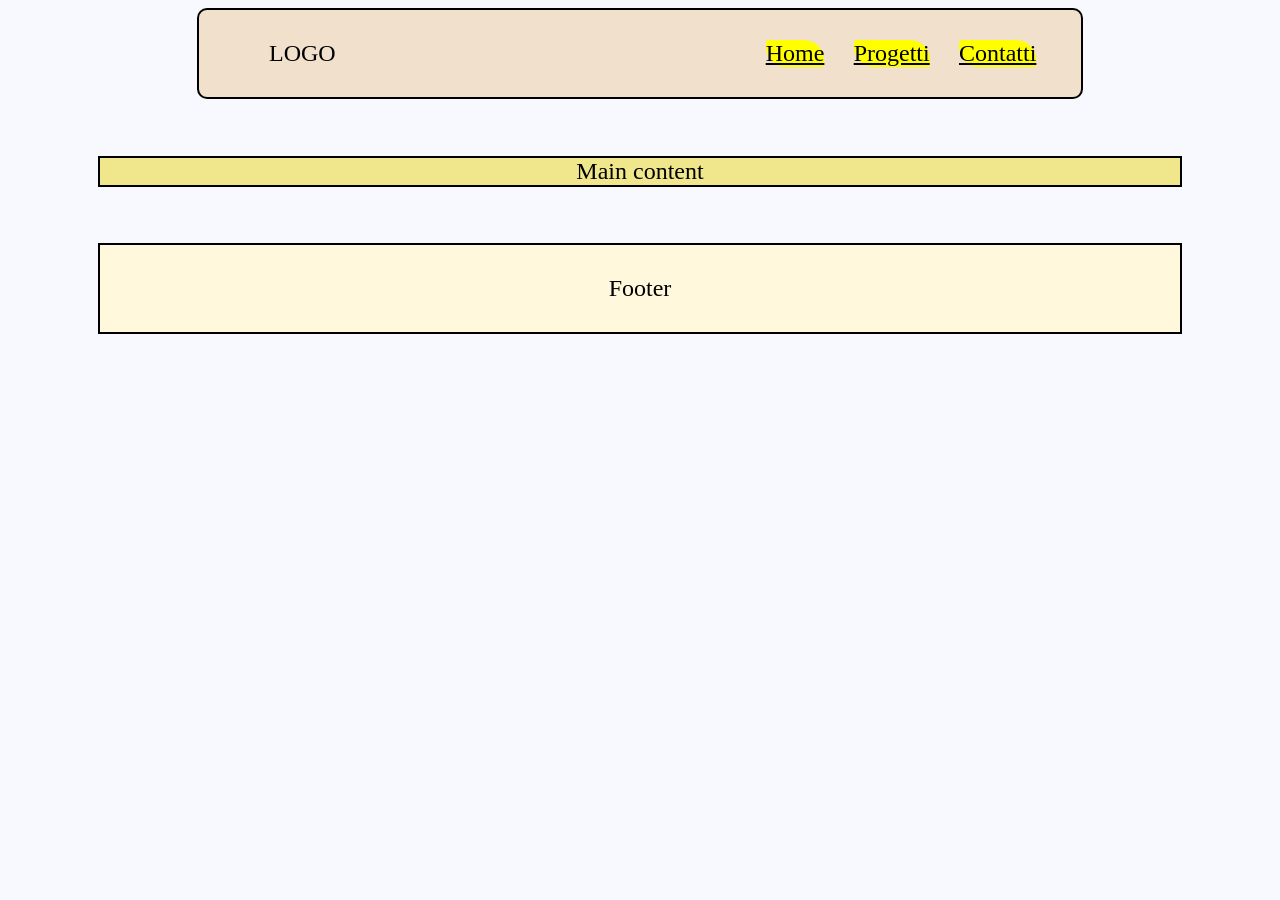
==== index.html @ 3d2bf59b "aggiunto index" ====
<!DOCTYPE html>
<html lang="en">
<head>
    <meta charset="UTF-8">
    <meta http-equiv="X-UA-Compatible" content="IE=edge">
    <meta name="viewport" content="width=device-width, initial-scale=1.0">
    <title>My website</title>
    <link rel="stylesheet" href="homepage.css">
</head>
<body>
 

    <div id="header">
       <div id="logo">LOGO </div>
       <div id="menu-wrapper">
       <a href="#" class="menu-item">Home</a>
        <a href="#" class="menu-item"> Progetti</a>
       <a href="#" class="menu-item">  Contatti</a>
    </div>
</div>
    <div id="main">Main content</div>
    <div id="footer">Footer</div>
    
</body>
</html>
---- homepage.css ----
body {
    text-align: center;
    background-color: ghostwhite;
    font-size: x-large;

 }
 #header {
     background-color: rgb(240, 224, 204);
     border: 2px solid black;
     margin-left: 5cm;
    margin-right: 5cm;
    display: flex;
    justify-content: space-between;
    flex-direction: row;
    padding: 30px;
    border-radius: 10px
    
}
#logo{
    padding-left: 40px;
    
}
.menu-item{
    color: black;
    font-weight: 400;
    background-color: yellow;
    border-radius:3px 20px ;
}
.menu-item:hover{
    background-color: red;
    font-size: 30px;
}

#menu-wrapper{
    min-width: 300px;
    display: flex;
    justify-content: space-around;
}
#contattami {
    padding-right: 40px;
}
 #main {
     background-color: khaki;
     margin-left: 90px;
     margin-top: 1.5cm;
     margin-right: 90px;
     border: 2px solid black;

 }
 #footer {
     background-color: cornsilk;
     border: 2px solid black;
     padding: 30px;
     margin-left: 90px;
     margin-right: 90px;
     margin-top: 1.5cm;
 }
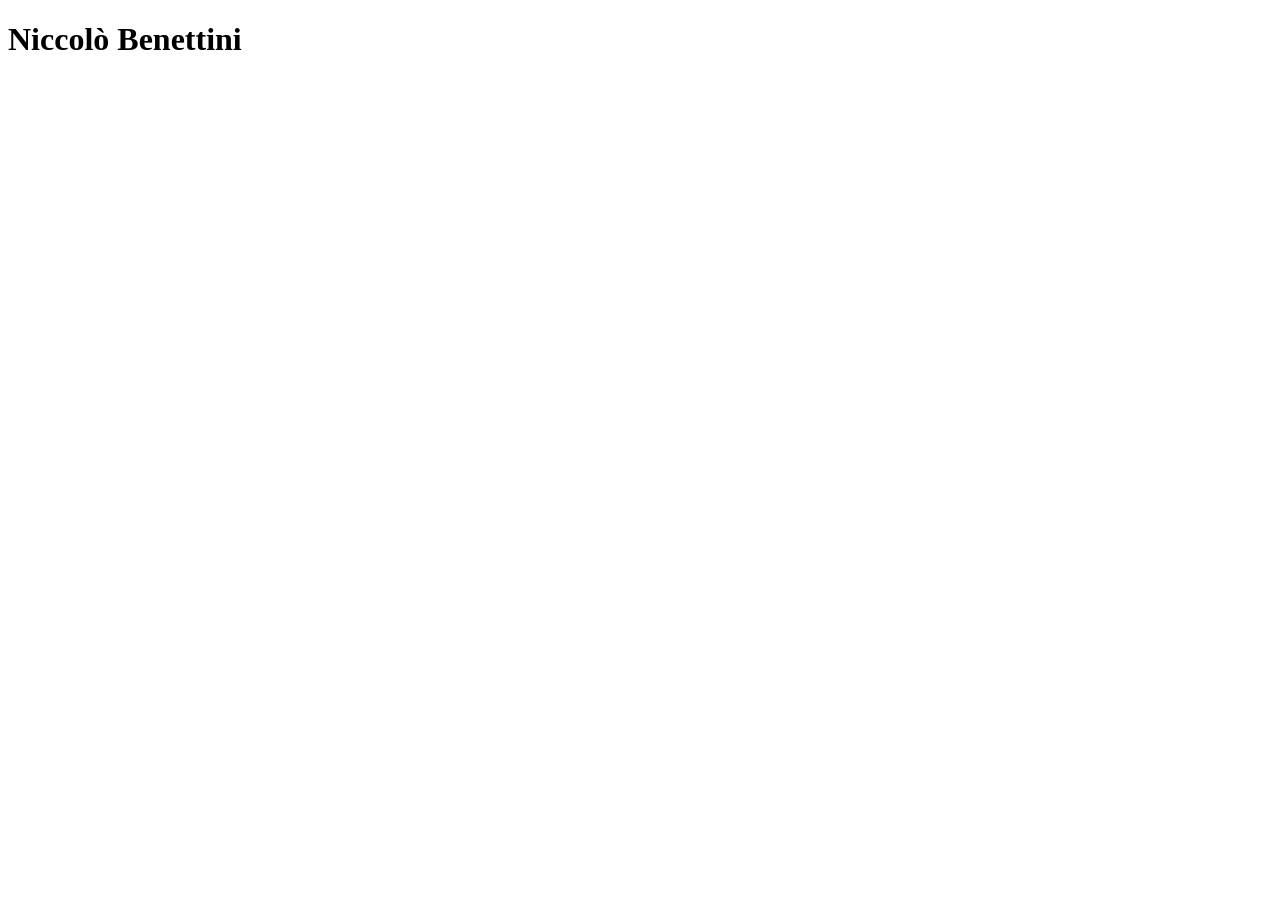
==== commit 2470aec7: "Homepage" ====
--- a/index.html
+++ b/index.html
@@ -4,22 +4,9 @@
     <meta charset="UTF-8">
     <meta http-equiv="X-UA-Compatible" content="IE=edge">
     <meta name="viewport" content="width=device-width, initial-scale=1.0">
-    <title>My website</title>
-    <link rel="stylesheet" href="homepage.css">
+    <title>Document</title>
 </head>
 <body>
- 
-
-    <div id="header">
-       <div id="logo">LOGO </div>
-       <div id="menu-wrapper">
-       <a href="#" class="menu-item">Home</a>
-        <a href="#" class="menu-item"> Progetti</a>
-       <a href="#" class="menu-item">  Contatti</a>
-    </div>
-</div>
-    <div id="main">Main content</div>
-    <div id="footer">Footer</div>
-    
+    <h1>Niccolò Benettini</h1>
 </body>
 </html>
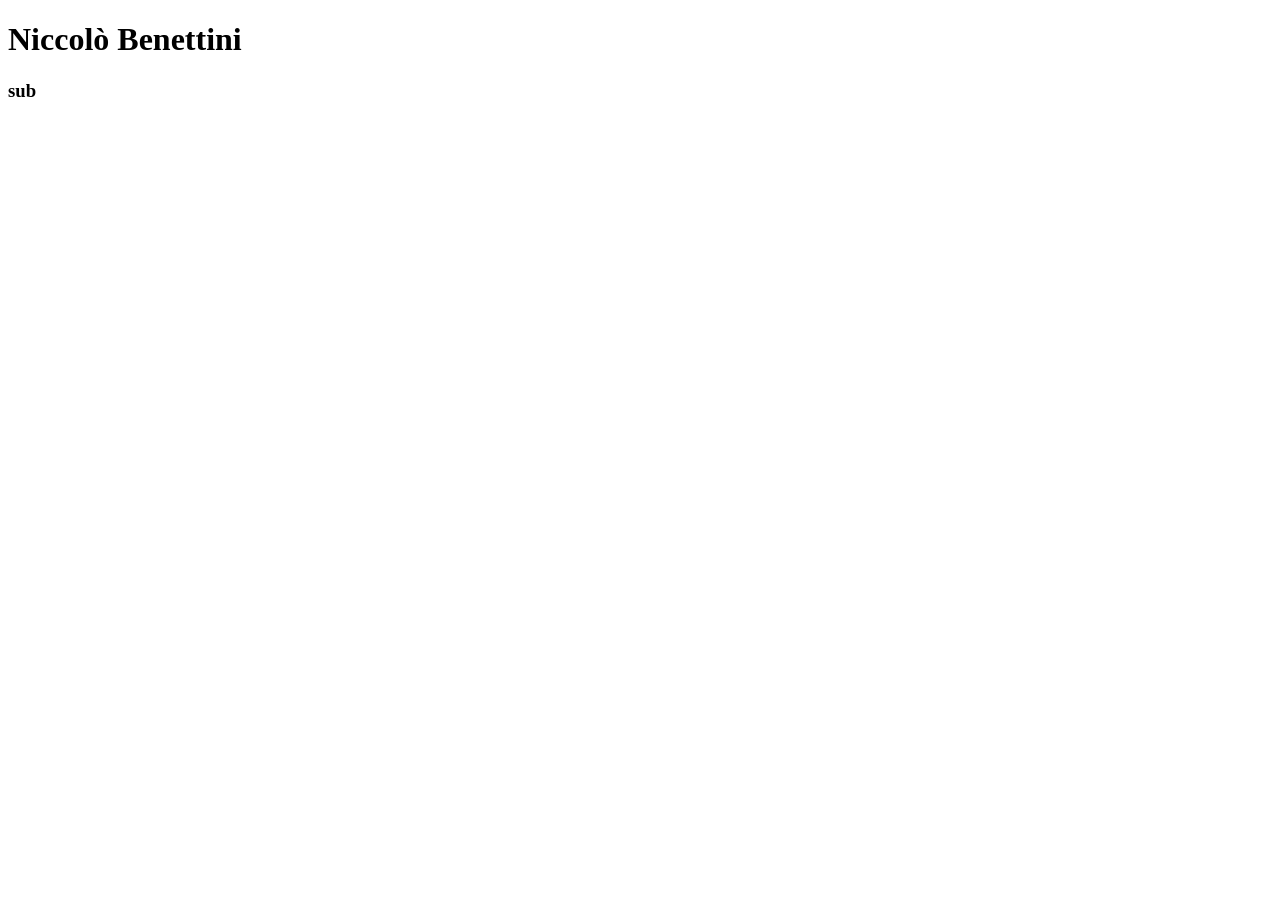
==== commit 95767298: "sub" ====
--- a/index.html
+++ b/index.html
@@ -8,5 +8,6 @@
 </head>
 <body>
     <h1>Niccolò Benettini</h1>
+    <h3>sub</h3>
 </body>
 </html>
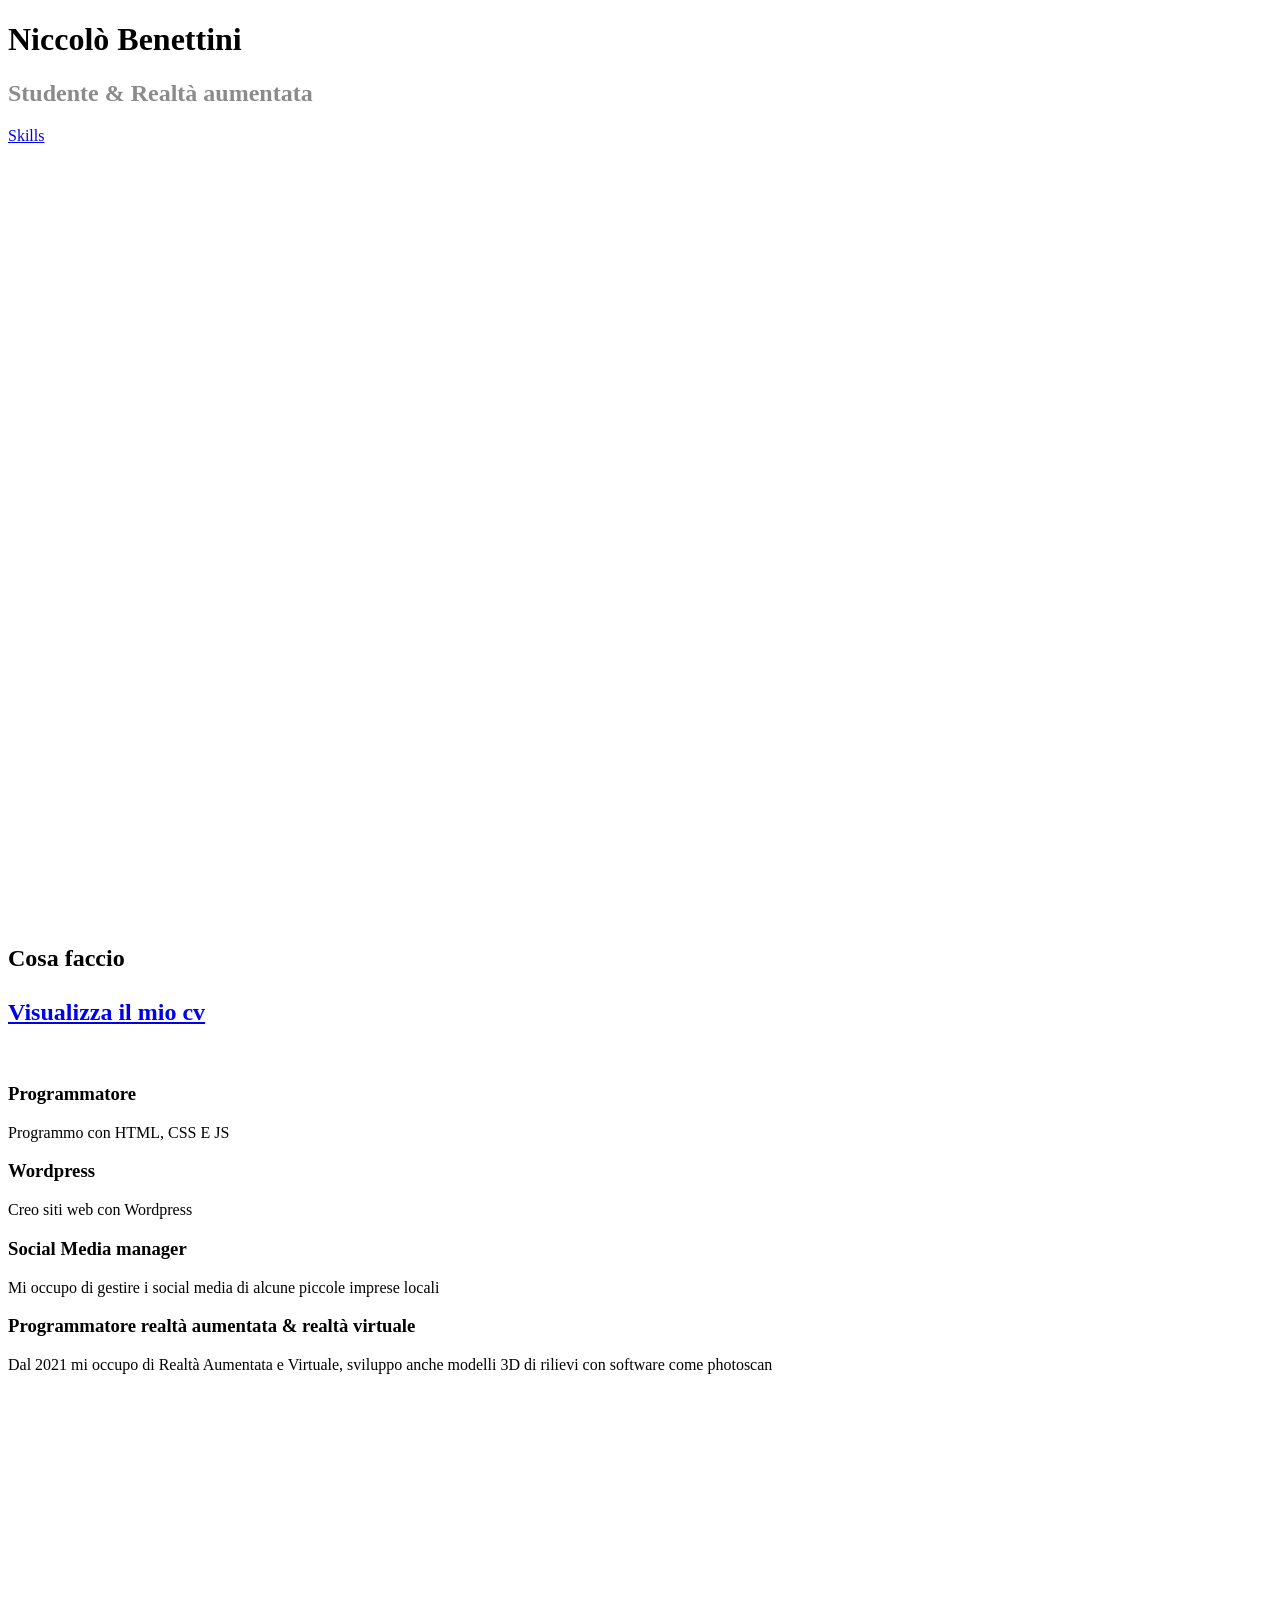
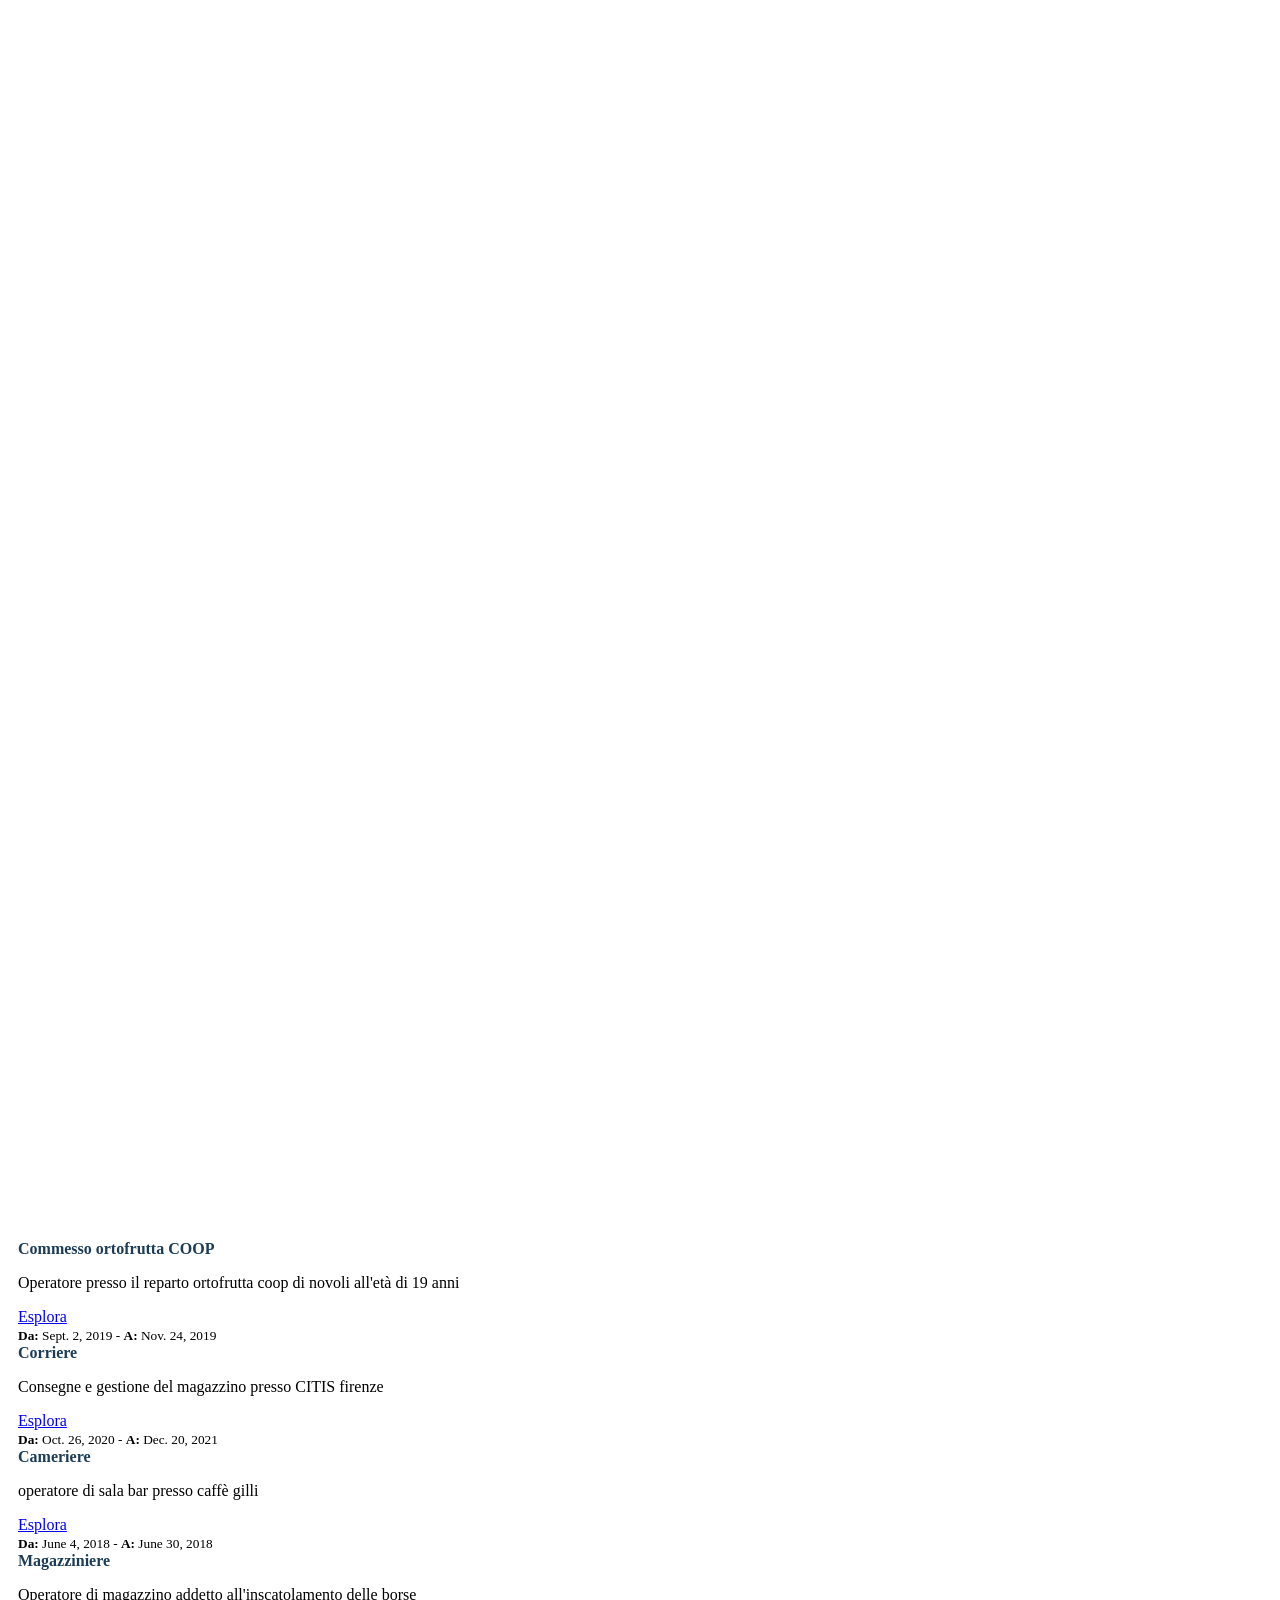
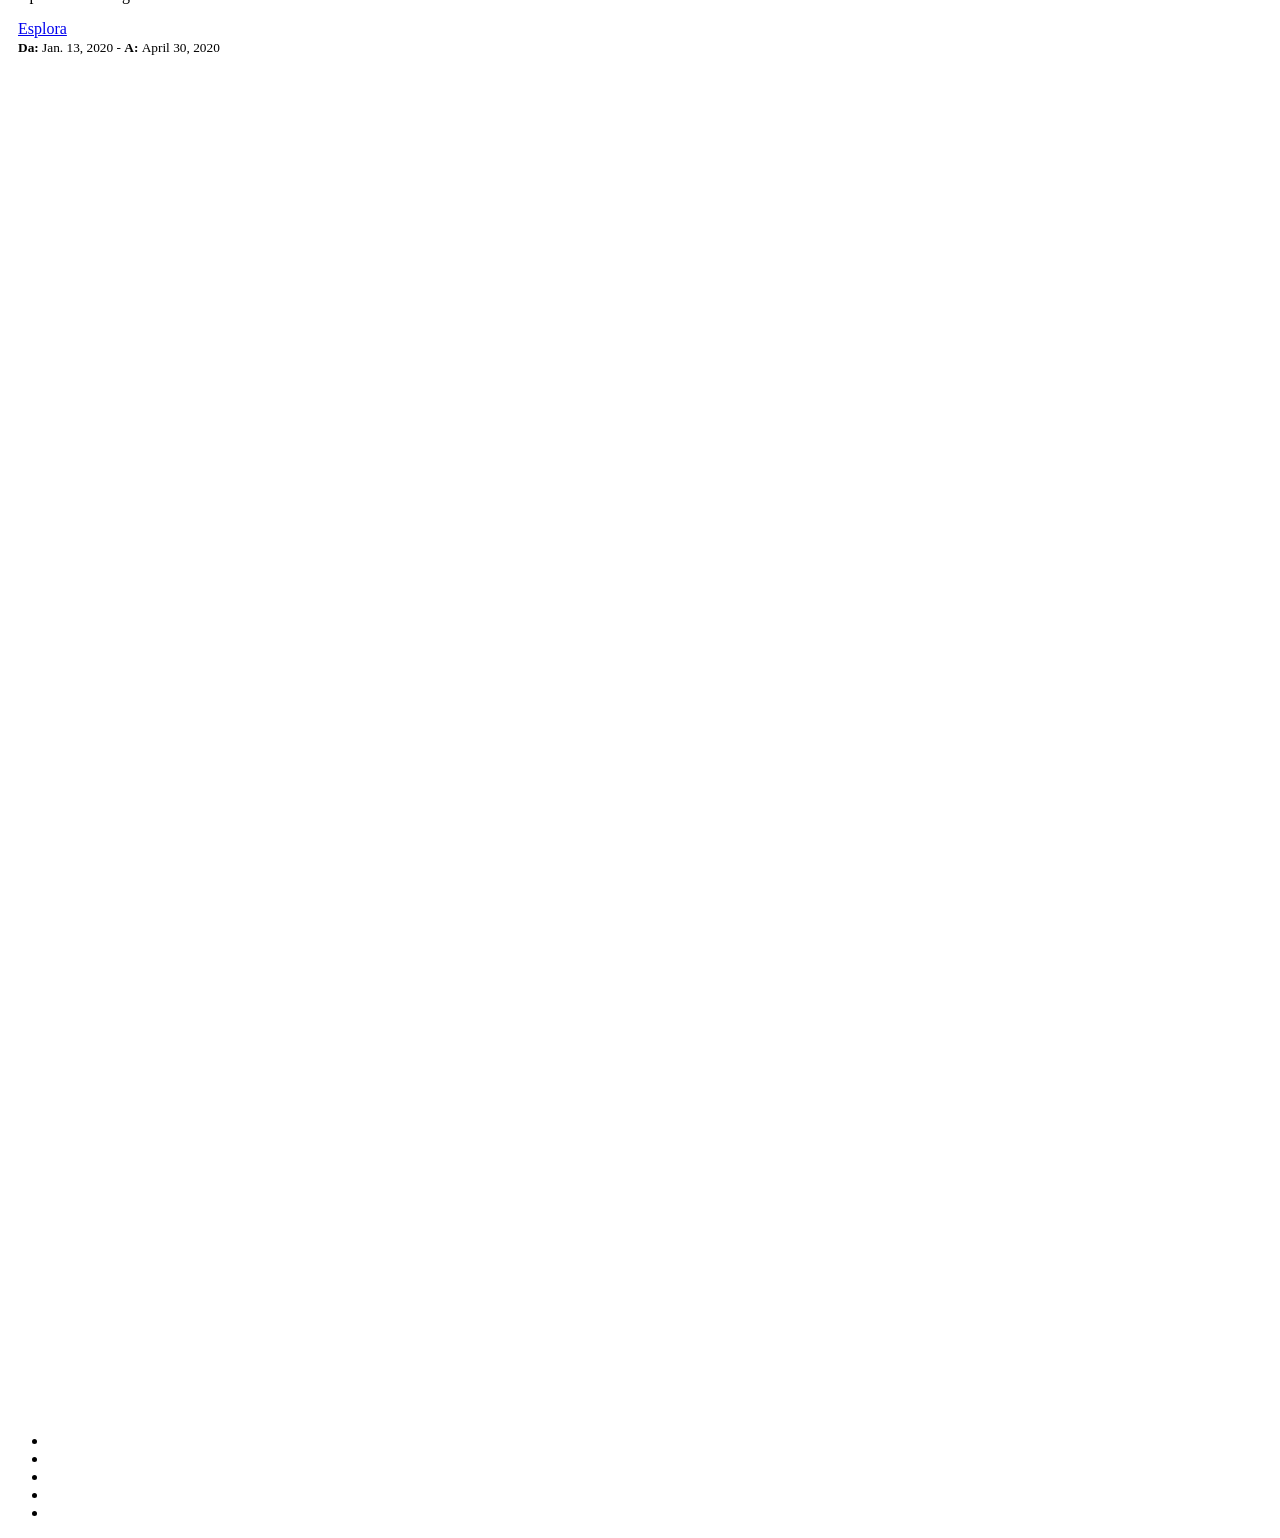
==== commit 060f8e2a: "NUO" ====
--- a/index.html
+++ b/index.html
@@ -1,13 +1,372 @@
 <!DOCTYPE html>
-<html lang="en">
-<head>
-    <meta charset="UTF-8">
-    <meta http-equiv="X-UA-Compatible" content="IE=edge">
-    <meta name="viewport" content="width=device-width, initial-scale=1.0">
-    <title>Document</title>
-</head>
-<body>
-    <h1>Niccolò Benettini</h1>
-    <h3>sub</h3>
-</body>
-</html>+<!-- saved from url=(0047)https://niccolobenettini.eu.pythonanywhere.com/ -->
+<html lang="en" style="overflow: visible; height: initial;"><head><meta http-equiv="Content-Type" content="text/html; charset=UTF-8">
+		
+
+		<title>Niccolò Benettini</title>
+		<meta name="keywords" content="">
+		<meta name="description" content="">
+        <meta name="author" content="templatemo">
+
+		<meta http-equiv="X-UA-Compatible" content="IE=Edge">
+		
+		<meta name="viewport" content="width=device-width, initial-scale=1">
+		<link href="./Niccolò Benettini_files/bootstrap.min.css" rel="stylesheet" integrity="sha384-iYQeCzEYFbKjA/T2uDLTpkwGzCiq6soy8tYaI1GyVh/UjpbCx/TYkiZhlZB6+fzT" crossorigin="anonymous">
+		<link rel="stylesheet" href="./Niccolò Benettini_files/bootstrap-icons.css">
+
+
+		<!-- google font -->
+		<link href="./Niccolò Benettini_files/css" rel="stylesheet" type="text/css">
+		<!-- fullpage -->
+
+		
+		<link rel="stylesheet" href="./Niccolò Benettini_files/animate.min.css">
+		<link rel="stylesheet" href="./Niccolò Benettini_files/bootstrap.min(1).css">
+		<link rel="stylesheet" href="./Niccolò Benettini_files/font-awesome.min.css">
+		<link rel="stylesheet" href="./Niccolò Benettini_files/templatemo2-style.css">
+		<link rel="stylesheet" href="./Niccolò Benettini_files/jquery.fullPage.css">
+
+
+
+		<link rel="preconnect" href="https://fonts.googleapis.com/">
+		<link rel="preconnect" href="https://fonts.gstatic.com/" crossorigin="">
+		<link href="./Niccolò Benettini_files/css2" rel="stylesheet">
+
+
+	</head>
+	<body class="fp-viewing-0" style="overflow: visible; height: initial;">
+
+	<div id="fullpage" class="fullpage-wrapper" style="height: 100%; position: relative; transform: translate3d(0px, 0px, 0px);">
+
+		<!-- start home -->
+		<div id="home" class="section fp-section active" style="height: 904px;">
+			<div class="container">
+				<div class="row">
+					<div class="col-md-2"></div>
+					<div class="col-md-8 wow fadeIn animated" data-wow-delay="0.9s" style="visibility: visible; animation-delay: 0.9s; animation-name: fadeIn;">
+
+						<h1 style="font-family: Oswald" class="glass-effect">Niccolò Benettini </h1>
+						<h2 class="rotate" style="opacity: 0.452946;">Studente &amp; Realtà aumentata</h2>
+
+						<a href="https://niccolobenettini.eu.pythonanywhere.com/#work" class="btn btn-default smoothScroll wow fadeInUp animated" data-wow-delay="1s" style="visibility: visible; animation-delay: 1s; animation-name: fadeInUp;">Skills</a>
+					</div>
+					<div class="col-md-2"></div>
+				</div>
+			</div>
+		</div>
+		<!-- end home -->
+
+		<!-- start work -->
+		<div id="work" class="section fp-section" style="height: 904px;">
+			<div class="container">
+				<div class="row">
+					<div class="col-md-12 wow bounce animated" style="visibility: visible; animation-name: bounce;">
+
+						<h2>Cosa faccio
+							<br>
+							<br> <div class="download">
+							 <a class="btn btn-primary" data-wow-delay="1s" href="https://www.linkedin.com/in/niccol%C3%B2-benettini-88959822a/overlay/1635505612106/single-media-viewer/">
+							Visualizza il mio cv
+						</a>  </div>
+						</h2>
+						<br>
+
+					</div>
+                </div>
+
+                <div class="row">
+					<div class="col-md-3 col-xs-12 wow fadeInUp animated" data-wow-delay="0.6s" style="visibility: visible; animation-delay: 0.6s; animation-name: fadeInUp;">
+						<div class="media">
+							<div class="media-object media-left">
+								<i class="bi bi-file-earmark-code"></i>
+							</div>
+							<div class="media-body">
+								<h3 class="media-heading">Programmatore</h3>
+								<p>Programmo con HTML, CSS E JS</p>
+							</div>
+						</div>
+					</div>
+
+					<div class="col-md-3 col-xs-12 wow fadeInUp animated" data-wow-delay="0.6s" style="visibility: visible; animation-delay: 0.6s; animation-name: fadeInUp;">
+						<div class="media">
+							<div class="media-object media-left">
+								<i class="bi bi-wordpress"></i>
+							</div>
+							<div class="media-body">
+								<h3 class="media-heading">Wordpress</h3>
+								<p>Creo siti web con Wordpress</p>
+							</div>
+						</div>
+					</div>
+
+
+					<div class="col-md-3 col-xs-12 wow fadeInUp animated" data-wow-delay="0.6s" style="visibility: visible; animation-delay: 0.6s; animation-name: fadeInUp;">
+						<div class="media">
+							<div class="media-object media-left">
+								<i class="bi bi-lightbulb"></i>
+							</div>
+							<div class="media-body">
+								<h3 class="media-heading">Social Media manager</h3>
+								<p>Mi occupo di gestire i social media di alcune piccole imprese locali</p>
+							</div>
+						</div>
+					</div>
+
+					<div class="col-md-3 col-xs-12 wow fadeInUp animated" data-wow-delay="0.6s" style="visibility: visible; animation-delay: 0.6s; animation-name: fadeInUp;">
+						<div class="media">
+							<div class="media-object media-left">
+								<i class="bi bi-headset-vr"></i>
+							</div>
+							<div class="media-body">
+								<h3 class="media-heading">Programmatore realtà aumentata &amp; realtà virtuale</h3>
+								<p>Dal 2021 mi occupo di Realtà Aumentata e Virtuale, sviluppo anche modelli 3D di rilievi con software come photoscan</p>
+							</div>
+						</div>
+					</div>
+
+				</div>
+			</div>
+		</div>
+		<!-- end work -->
+
+		<!-- start about -->
+		<div id="about" class="section fp-section" style="height: 904px;">
+			<div class="container">
+				<div class="row">
+					<div class="col-md-6 col-xs-11 wow fadeInLeft" data-wow-delay="0.9s" style="visibility: hidden; animation-delay: 0.9s; animation-name: none;">
+						<h2>ABOUT ME</h2>
+						<h4>Studente &amp; Programmatore</h4>
+						<p>Ho studiato alla fondazione ITS TAB di Firenze come manager per realtà aumentata e virtuale.</p>
+						<p>Ancora oggi studio e mi diverto nel creare siti web</p>
+					</div>
+					<div class="col-md-6 col-xs-11 wow fadeInRight" data-wow-delay="0.9s" style="visibility: hidden; animation-delay: 0.9s; animation-name: none;">
+						<span class="text-top">HTML <small>90%</small></span>
+							<div class="progress">
+								<div class="progress-bar progress-bar-danger" role="progressbar" aria-valuenow="60" aria-valuemin="0" aria-valuemax="100" style="width: 90%;"></div>
+							</div>
+						<span>CSS <small>85%</small></span>
+							<div class="progress">
+								<div class="progress-bar progress-bar-danger" role="progressbar" aria-valuenow="80" aria-valuemin="0" aria-valuemax="100" style="width: 85%;"></div>
+							</div>
+						<span>JS <small>70%</small></span>
+							<div class="progress">
+								<div class="progress-bar progress-bar-danger" role="progressbar" aria-valuenow="60" aria-valuemin="0" aria-valuemax="100" style="width: 70%;"></div>
+							</div>
+						<span>Determinazione<small>100%</small></span>
+							<div class="progress">
+								<div class="progress-bar progress-bar-danger" role="progressbar" aria-valuenow="60" aria-valuemin="0" aria-valuemax="100" style="width: 100%;"></div>
+							</div>
+					</div>
+				</div>
+			</div>
+		</div>
+		<!-- end about -->
+
+		<!-- start portfolio -->
+		<div id="portfolio" class="section fp-section" style="height: 904px;">
+		<div class="container">
+			<div class="row">
+				<div class="col-md-12">
+					<h2 class="wow bounce" style="visibility: hidden; animation-name: none;">ESPERIENZE PASSATE</h2>
+				</div>
+				<div style="margin: 10px;" class="row row-cols-1 row-cols-sm-2 row-cols-md-3 g-3">
+					
+
+					<div class="col">
+					  <div class="card shadow ">
+						<div class="card-body">
+						  <!-- <small class="text-muted"></small> -->
+						  <strong style="color:rgb(29, 61, 86);">Commesso ortofrutta COOP</strong>
+						  <p class="card-text">
+							Operatore presso il reparto ortofrutta coop di novoli all'età di 19 anni
+						  </p>
+						  <div class="d-flex justify-content-between align-items-center">
+							<div class="btn-group">
+
+								<a id="rosso" href="https://niccolobenettini.eu.pythonanywhere.com/detail/1">Esplora</a>
+							  <!-- <button
+								type="button"
+								class="btn btn-sm btn-outline-secondary"
+							  >
+								View
+							  </button> -->
+
+							</div>
+
+							<small class="text-muted"><strong>Da: </strong><span>Sept. 2, 2019</span> <span> - </span><strong> A: </strong><span>Nov. 24, 2019</span></small>
+						  </div>
+						</div>
+					  </div>
+					</div>
+
+					
+
+					<div class="col">
+					  <div class="card shadow ">
+						<div class="card-body">
+						  <!-- <small class="text-muted"></small> -->
+						  <strong style="color:rgb(29, 61, 86);">Corriere</strong>
+						  <p class="card-text">
+							Consegne e gestione del magazzino presso CITIS firenze
+						  </p>
+						  <div class="d-flex justify-content-between align-items-center">
+							<div class="btn-group">
+
+								<a id="rosso" href="https://niccolobenettini.eu.pythonanywhere.com/detail/2">Esplora</a>
+							  <!-- <button
+								type="button"
+								class="btn btn-sm btn-outline-secondary"
+							  >
+								View
+							  </button> -->
+
+							</div>
+
+							<small class="text-muted"><strong>Da: </strong><span>Oct. 26, 2020</span> <span> - </span><strong> A: </strong><span>Dec. 20, 2021</span></small>
+						  </div>
+						</div>
+					  </div>
+					</div>
+
+					
+
+					<div class="col">
+					  <div class="card shadow ">
+						<div class="card-body">
+						  <!-- <small class="text-muted"></small> -->
+						  <strong style="color:rgb(29, 61, 86);">Cameriere</strong>
+						  <p class="card-text">
+							operatore di sala bar presso caffè gilli
+						  </p>
+						  <div class="d-flex justify-content-between align-items-center">
+							<div class="btn-group">
+
+								<a id="rosso" href="https://niccolobenettini.eu.pythonanywhere.com/detail/3">Esplora</a>
+							  <!-- <button
+								type="button"
+								class="btn btn-sm btn-outline-secondary"
+							  >
+								View
+							  </button> -->
+
+							</div>
+
+							<small class="text-muted"><strong>Da: </strong><span>June 4, 2018</span> <span> - </span><strong> A: </strong><span>June 30, 2018</span></small>
+						  </div>
+						</div>
+					  </div>
+					</div>
+
+					
+
+					<div class="col">
+					  <div class="card shadow ">
+						<div class="card-body">
+						  <!-- <small class="text-muted"></small> -->
+						  <strong style="color:rgb(29, 61, 86);">Magazziniere</strong>
+						  <p class="card-text">
+							Operatore di magazzino addetto all'inscatolamento delle borse
+						  </p>
+						  <div class="d-flex justify-content-between align-items-center">
+							<div class="btn-group">
+
+								<a id="rosso" href="https://niccolobenettini.eu.pythonanywhere.com/detail/4">Esplora</a>
+							  <!-- <button
+								type="button"
+								class="btn btn-sm btn-outline-secondary"
+							  >
+								View
+							  </button> -->
+
+							</div>
+
+							<small class="text-muted"><strong>Da: </strong><span>Jan. 13, 2020</span> <span> - </span><strong> A: </strong><span>April 30, 2020</span></small>
+						  </div>
+						</div>
+					  </div>
+					</div>
+
+					
+				</div>
+			</div>
+		</div>
+	</div>
+	<!-- end portfolio -->
+
+		<!-- start contact -->
+		<div id="contact" class="section fp-section" style="height: 904px;">
+			<div class="container">
+				<div class="row">
+					<div class="col-lg-5 col-lg-offset-1 col-md-6 wow fadeInUp" data-wow-delay="0.6s" style="visibility: hidden; animation-delay: 0.6s; animation-name: none;">
+						<address>
+							<p class="contact-title">CONTATTAMI</p>
+							<p><i class="bi bi-phone"></i> +39 3383946283</p>
+							<p><i class="bi bi-envelope-fill"></i> niccolobenettini@gmail.com</p>
+							<p><i class="bi bi-geo-alt"></i> Via palazzo dei diavoli</p>
+						</address>
+						<ul class="social-icon">
+							<li> <a href="https://it.linkedin.com/in/niccol%C3%B2-benettini-88959822a?trk=public_profile_browsemap" class="bi bi-linkedin"></a></li>
+							<li><a href="https://it-it.facebook.com/niccolo.benettini/" class="bi bi-facebook"></a></li>
+
+							<li><a href="https://www.instagram.com/bene_isl/" class="bi bi-instagram"> </a></li>
+						</ul>
+					</div>
+					<div class="col-lg-6 col-md-6 col-xs-10 wow fadeInUp" data-wow-delay="0.6s" style="visibility: hidden; animation-delay: 0.6s; animation-name: none;">
+						<form role="form" method="post" action="https://niccolobenettini.eu.pythonanywhere.com/">
+							<input name="name" type="text" class="form-control" id="name" placeholder="Your Name">
+							<input name="email" type="email" class="form-control" id="email" placeholder="Your Email">
+							<textarea name="message" rows="5" class="form-control" id="message" placeholder="Your Message"></textarea>
+							<input name="send" type="submit" class="form-control" id="send" value="SEND ME">
+						</form>
+					</div>
+					<div class="col-md-1 col-sm-1"></div>
+				</div>
+			</div>
+		</div>
+		<!-- end contact -->
+
+		<!-- start footer -->
+		<footer>
+
+			<div class="container">
+				<div class="row">
+					<div class="col-md-12 wow fadeIn" data-wow-delay="0.9s" style="visibility: hidden; animation-delay: 0.9s; animation-name: none;">
+						<p>Copyright © 2022
+
+                         Designed by Niccolò Benettini</p>
+						<hr>
+
+
+					</div>
+				</div>
+			</div>
+		</footer>
+		<!-- end footer -->
+
+	</div>
+
+		<!-- jQuery -->
+		<script src="./Niccolò Benettini_files/jquery.js.download"></script>
+
+		<!-- bootstrap -->
+		<script src="./Niccolò Benettini_files/bootsrap.min.js.download"></script>
+
+		<!-- fullpage -->
+		<script src="./Niccolò Benettini_files/jquery.fullPage.js.download"></script>
+		<!-- smoothScroll -->
+		<script src="./Niccolò Benettini_files/smoothscroll.js.download"></script>
+		<!-- wow -->
+		<script src="./Niccolò Benettini_files/wow.min.js.download"></script>
+		<!-- text rotater -->
+		<script src="./Niccolò Benettini_files/jquery.simple-text-rotator.js.download"></script>
+		<!-- custom -->
+		<script src="./Niccolò Benettini_files/custom.js.download"></script>
+
+
+
+
+
+
+		<script src="./Niccolò Benettini_files/bootstrap.bundle.min.js.download" integrity="sha384-u1OknCvxWvY5kfmNBILK2hRnQC3Pr17a+RTT6rIHI7NnikvbZlHgTPOOmMi466C8" crossorigin="anonymous"></script>
+	
+<div id="fp-nav" class="right" style="margin-top: -53.5px;"><ul><li><a href="https://niccolobenettini.eu.pythonanywhere.com/#" class="active"><span></span></a></li><li><a href="https://niccolobenettini.eu.pythonanywhere.com/#"><span></span></a></li><li><a href="https://niccolobenettini.eu.pythonanywhere.com/#"><span></span></a></li><li><a href="https://niccolobenettini.eu.pythonanywhere.com/#"><span></span></a></li><li><a href="https://niccolobenettini.eu.pythonanywhere.com/#"><span></span></a></li></ul></div></body></html>
